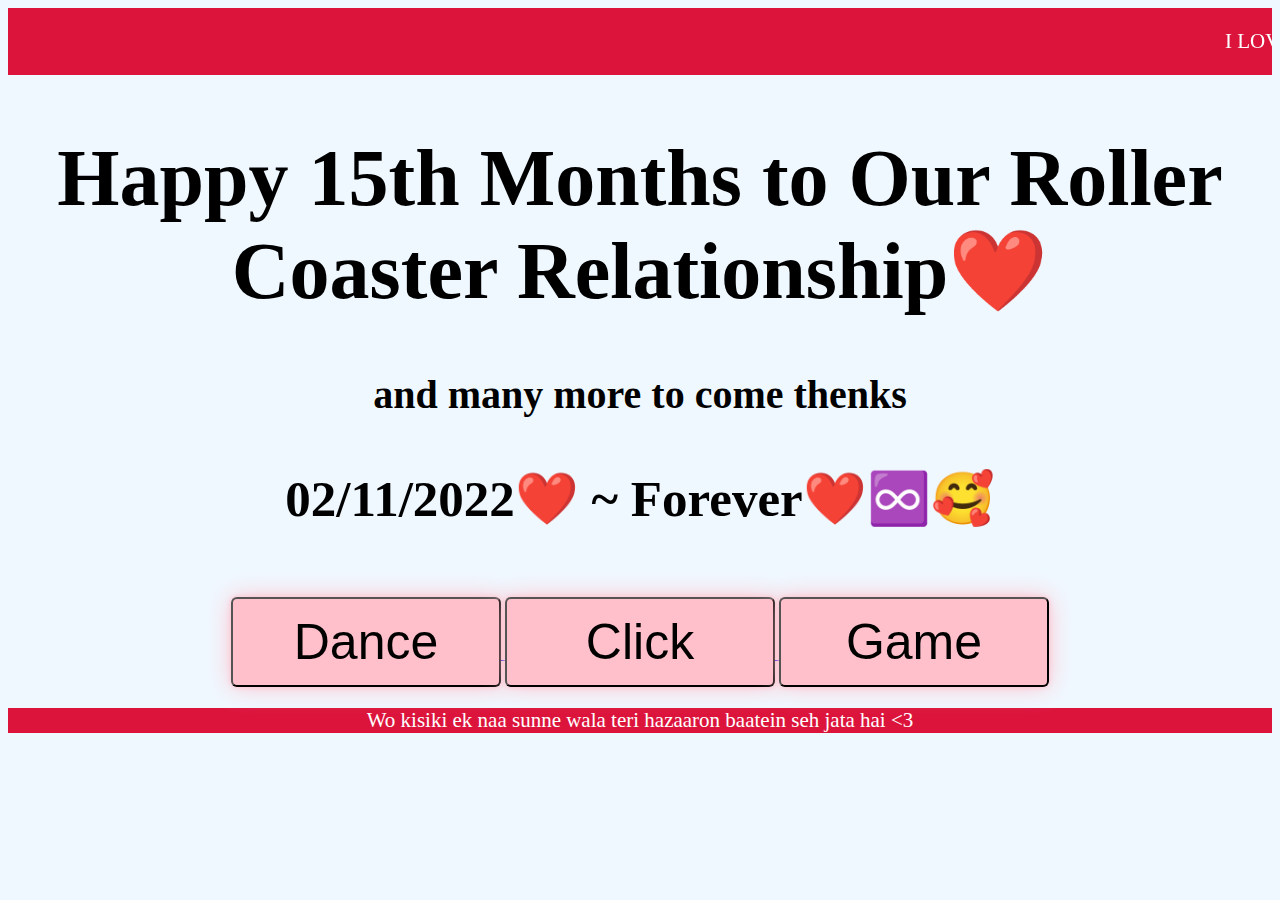
==== index.html @ 199ab2ff "Update and rename mainpage.html to index.html" ====
<!DOCTYPE html>
<html lang="en">
<head>
    <meta charset="UTF-8">
    <meta name="viewport" content="width=device-width, initial-scale=1.0">
    <title>T❤️S</title>
    <link rel="stylesheet" href="style.css">
    
</head>
<body>
    <center>
    
    <marquee behavior="loop" direction="left"><p>I LOVE YOUUU TANISHIIIII<3 &nbsp  I LOVE YOUUU TANISHIIIII<3 &nbsp I LOVE YOUUU TANISHIIIII<3 &nbsp  I LOVE YOUUU TANISHIIIII<3 &nbsp  I LOVE YOUUU TANISHIIIII<3 &nbsp I LOVE YOUUU TANISHIIIII<3 &nbsp I LOVE YOUUU TANISHIIIII<3 &nbsp I LOVE YOUUU TANISHIIIII<3 &nbsp I LOVE YOUUU TANISHIIIII<3 &nbsp I LOVE YOUUU TANISHIIIII<3 &nbsp I LOVE YOUUU TANISHIIIII<3 &nbsp I LOVE YOUUU TANISHIIIII<3 &nbsp I LOVE YOUUU TANISHIIIII<3 &nbsp I LOVE YOUUU TANISHIIIII<3 &nbsp I LOVE YOUUU TANISHIIIII<3 &nbsp I LOVE YOUUU TANISHIIIII<3 &nbsp I LOVE YOUUU TANISHIIIII<3 &nbsp I LOVE YOUUU TANISHIIIII<3 &nbsp I LOVE YOUUU TANISHIIIII<3 &nbsp I LOVE YOUUU TANISHIIIII<3</p></marquee>
    <h1>Happy 15th Months to Our Roller Coaster Relationship❤️</h1>
    <h2>and many more to come thenks</h2>
    <h3> 02/11/2022❤️ ~ Forever❤️♾️🥰</h3>
</center>
    <br>
    <center>
    <a href="dance.html">
        <button>Dance</button>
    </a>
    <a href="secondpage.html">
        <button>Click</button>
    </a>
    <a href="https://forms.gle/7ipVDcy6ppshaSbo8">
        <button>Game</button>
    </a>
    </center>
<center><p>Wo kisiki ek naa sunne wala teri hazaaron baatein seh jata hai <3</p></center>



</body>
</html>
---- style.css ----
body{
    height: auto;
    background-color: #f0f8ff;
}

h1{
    font-size: 80px;
}

h2{
    font-size: 40px;
}

h3{
    font-size: 51px;
}


button {
    box-shadow: 0 0 5px pink, 0 0 25px pink;
    background-color: pink;
    height: 10vh;
    width: 30vh;
    font-size: 50px;
    padding: 8px 22px;
    border-radius: 6px;
    transition: all 0.2s ease;
    cursor: pointer;
}

button:hover{
    box-shadow: 0 0 5px pink, 0 0 25px pink, 0 0 50px pink, 0 0 100px pink, 0 0 200px pink;
}

button:active{
    transform: scale(0.96);
}

p{
    font-size: 21px;
    font-weight: 200;
    font-style: initial;
    color: white;
    background-color: crimson;

}

marquee{
    background-color: crimson;
    animation: move rtl 60000ms infinite;
}

.button{
    margin-left: 50px;
}
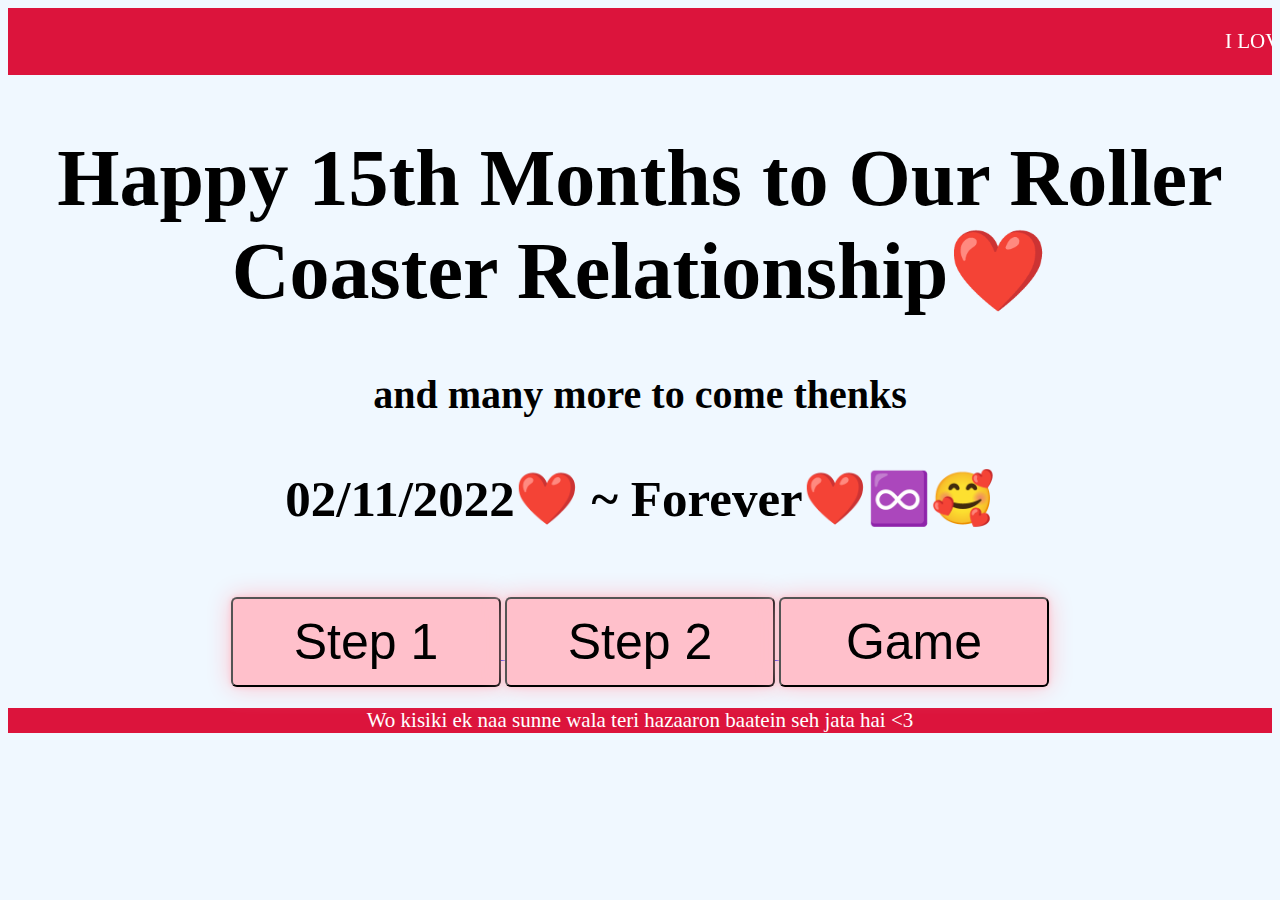
==== commit 876855c9: "index.html" ====
--- a/index.html
+++ b/index.html
@@ -18,12 +18,12 @@
     <br>
     <center>
     <a href="dance.html">
-        <button>Dance</button>
+        <button>Step 1</button>
     </a>
     <a href="secondpage.html">
-        <button>Click</button>
+        <button>Step 2</button>
     </a>
-    <a href="https://forms.gle/7ipVDcy6ppshaSbo8">
+    <a href="https://forms.gle/ZCGWChfSQZ2LgEjF9">
         <button>Game</button>
     </a>
     </center>
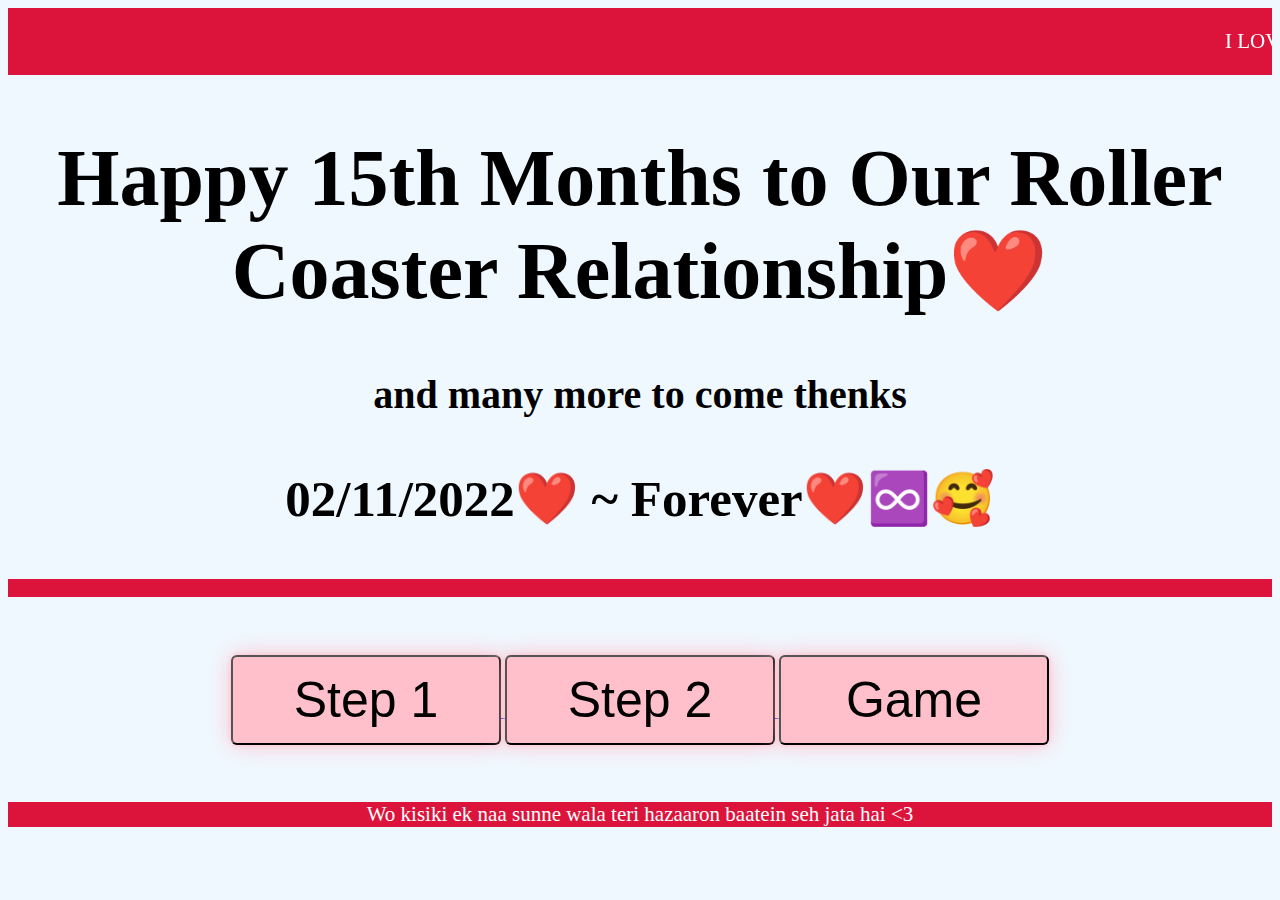
==== commit eb3edfac: "index.html" ====
--- a/index.html
+++ b/index.html
@@ -15,6 +15,20 @@
     <h2>and many more to come thenks</h2>
     <h3> 02/11/2022❤️ ~ Forever❤️♾️🥰</h3>
 </center>
+    <marquee behavior="loop" direction="left">
+        <img src="whatsapp1.jpeg" alt="">
+        <img src="whatsapp2.jpeg" alt="">
+        <img src="whatsapp3.jpeg" alt="">
+        <img src="whatsapp4.jpeg" alt="">
+        <img src="whatsapp5.jpeg" alt="">
+        <img src="whatsapp6.jpeg" alt="">
+        <img src="whatsapp7.jpeg" alt="">
+        <img src="whatsapp8.jpeg" alt="">
+        <img src="whatsapp9.jpeg" alt="">
+    </marquee>
+    <br>
+    <br>
+    <br>
     <br>
     <center>
     <a href="dance.html">
@@ -23,13 +37,13 @@
     <a href="secondpage.html">
         <button>Step 2</button>
     </a>
-    <a href="https://forms.gle/ZCGWChfSQZ2LgEjF9">
+    <a href="https://forms.gle/UUeCqBSxva9UTgoF7">
         <button>Game</button>
     </a>
     </center>
-<center><p>Wo kisiki ek naa sunne wala teri hazaaron baatein seh jata hai <3</p></center>
-
-
-
+    <br>
+    <br>
+<center> <p> Wo kisiki ek naa sunne wala teri hazaaron baatein seh jata hai <3 </p> </center>
+    <audio autoplay="" src="Ajj Din Chadheya_192(Ghantalele.com).mp3" type="audio/mp3"></audio>
 </body>
 </html>
--- a/style.css
+++ b/style.css
@@ -29,7 +29,7 @@
 }
 
 button:hover{
-    box-shadow: 0 0 5px pink, 0 0 25px pink, 0 0 50px pink, 0 0 100px pink, 0 0 200px pink;
+    box-shadow: 0 0 5px crimson, 0 0 25px crimson, 0 0 50px crimson, 0 0 100px crimson, 0 0 200px crimson;
 }
 
 button:active{
@@ -52,4 +52,4 @@
 
 .button{
     margin-left: 50px;
-}+}
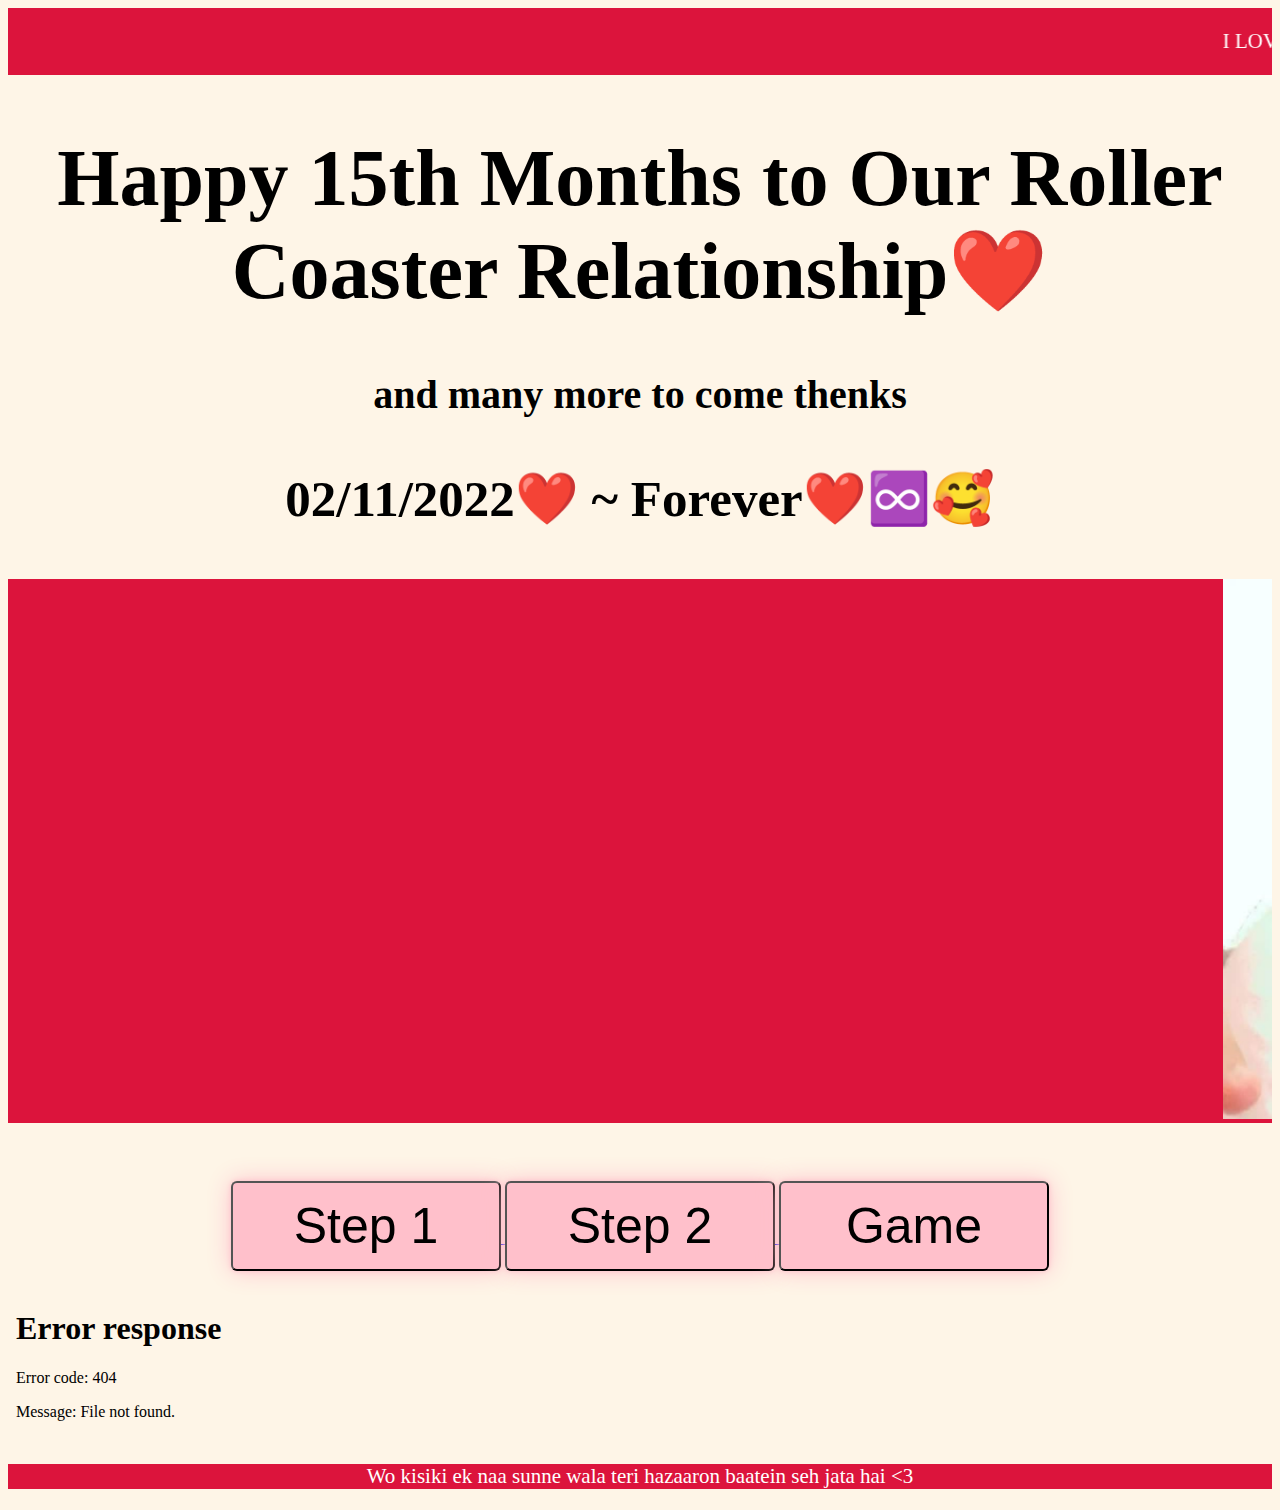
==== commit 15080d4f: "index.html" ====
--- a/index.html
+++ b/index.html
@@ -42,8 +42,7 @@
     </a>
     </center>
     <br>
-    <br>
+    <embed autoplay=""  src="Ajj Din Chadheya_192(Ghantalele.com).mp3" type="audio/mp3"></embed>
 <center> <p> Wo kisiki ek naa sunne wala teri hazaaron baatein seh jata hai <3 </p> </center>
-    <audio autoplay="" src="Ajj Din Chadheya_192(Ghantalele.com).mp3" type="audio/mp3"></audio>
 </body>
 </html>
--- a/style.css
+++ b/style.css
@@ -1,6 +1,6 @@
 body{
     height: auto;
-    background-color: #f0f8ff;
+    background-color: #fef5e7;
 }
 
 h1{
@@ -47,9 +47,16 @@
 
 marquee{
     background-color: crimson;
-    animation: move rtl 60000ms infinite;
+    animation: move rtl 60000ms infinite;  
 }
 
 .button{
     margin-left: 50px;
 }
+
+
+
+img{
+    height: 60vh;
+    width: 75vh;
+}
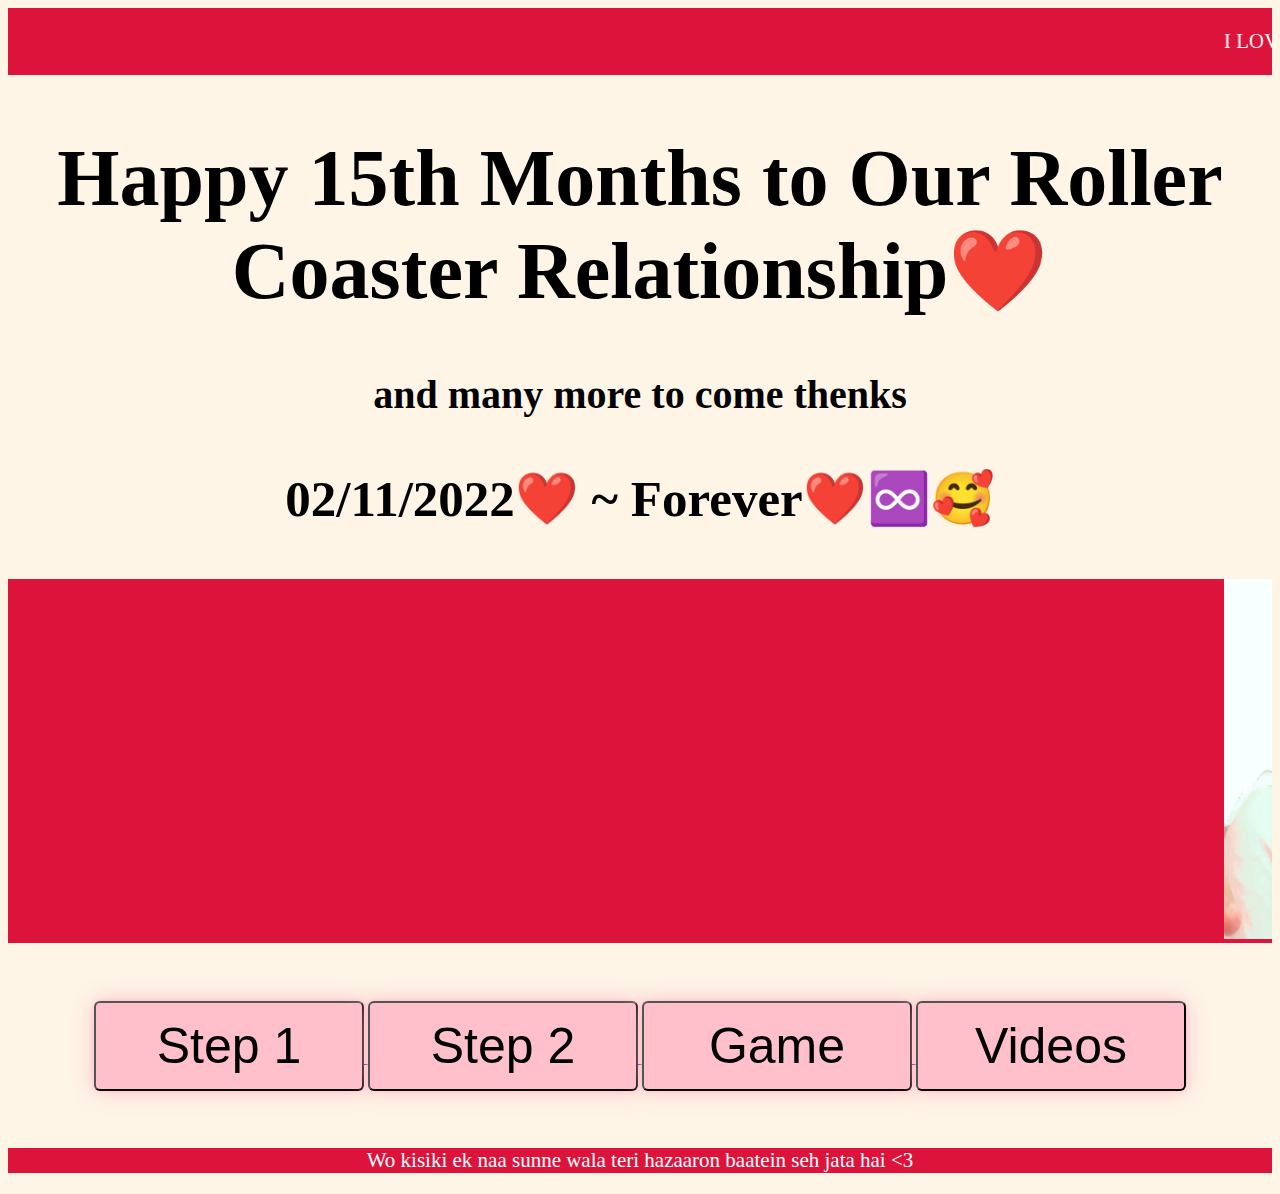
==== commit 15845e15: "index.html" ====
--- a/index.html
+++ b/index.html
@@ -40,6 +40,9 @@
     <a href="https://forms.gle/UUeCqBSxva9UTgoF7">
         <button>Game</button>
     </a>
+    <a href="https://photos.app.goo.gl/EhKpLYTJ2qY49PDz6">
+        <button>Videos</button>
+    </a>
     </center>
     <br>
     <embed autoplay=""  src="Ajj Din Chadheya_192(Ghantalele.com).mp3" type="audio/mp3"></embed>
--- a/style.css
+++ b/style.css
@@ -57,6 +57,11 @@
 
 
 img{
-    height: 60vh;
-    width: 75vh;
+    height: 40vh;
+    width: 35vh;
 }
+
+embed{
+    height: 1vh;
+    width: 1vh;
+}
